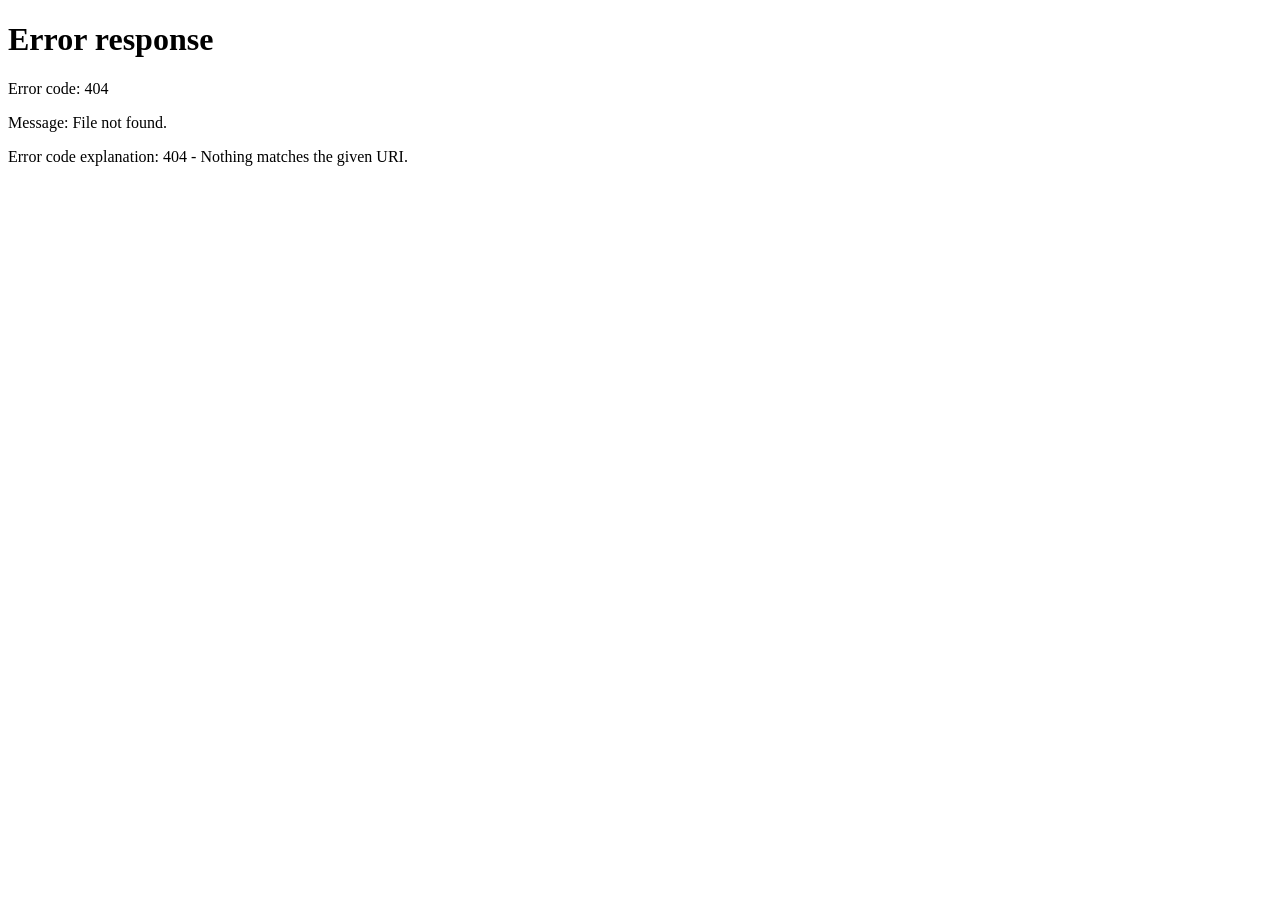
==== index.html @ 1543597b "Update and rename landing-page.html to index.html" ====
<!DOCTYPE html>

<html lang="en">
  <head>
    <meta charset="utf-8"/>
    <meta http-equiv="refresh" content="0; URL='landing-pageV2.html'" />
    <meta name="viewport" content="width=device-width, initial-scale=1.0"/>
    <title>Waiting List</title>
    <link rel="stylesheet" href="style.css"/>
  </head>
  <body>
      <div class="main-menu">
          <main>
              <h1>Waiting List For SmartScaleStudios</h1>
              <!--<img id="gear-icon" src="C:\Users\caedo\OneDrive\General-Codes\Assets\Pictures\business-service-svgrepo-com.svg" alt="gear-icon"/>-->
              <div class="gear-wrapper"><svg id="gear-icon" width="800px" height="800px" viewBox="0 0 1024 1024" class="icon" version="1.1" xmlns="http://www.w3.org/2000/svg"><path d="M945 648V502.7l-91.4-18.3c-7.7-35.9-20.7-70.8-38.1-103.3l64.6-54.7-98.3-121.2-64.6 54.7c-28-23.4-58.9-42.9-92-57.1v-94.4L486.1 82.2v93.9c-33 1.6-64 9-92 21.4L329.5 119l-98.3 81.3 64.6 78.5c-17.4 25.1-30.5 54.1-38.1 86.2l-91.4-18.3v141.1l91.4 18.8c7.7 35.2 20.7 69.5 38.1 101.7l-64.6 52.2 98.3 121.2 64.6-52.2c28 23.8 58.9 43.8 92 58.8v93.9l139.1 30.3v-94.4c33-0.9 64-7.7 92-19.8l64.6 80.9 98.3-81.3-64.6-80.9c17.4-25.5 30.5-55 38.1-87.8L945 648z m-389.4-30.2c-65.1-13.5-117.9-78.6-117.9-145.4s52.8-110.5 117.9-97.5 117.9 78 117.9 145.4c0.1 67.3-52.7 111-117.9 97.5z" fill="#1B9BDB" /><path d="M250.6 790.5l-8.8 20.8 87.8-29.6-17.8-35.3zM78.8 375.8L183.7 409l-17-62.5zM533.4 884l3.3 57.3 89.1-29.3zM264.1 185.4l65.7-66.1-88.2 29z" fill="#1B9BDB" /><path d="M857.2 677.3V532l-91.4-18.3c-7.7-35.9-20.7-70.8-38.1-103.3l64.6-54.7L694 234.4l-64.6 54.7c-28-23.4-58.9-42.9-92-57.1v-94.4l-139.1-26.1v93.9c-33 1.6-64 9-92 21.4l-64.6-78.5-98.3 81.3 64.6 78.5c-17.4 25.1-30.5 54.1-38.1 86.2L78.5 376v141.1l91.4 18.8c7.7 35.2 20.7 69.5 38.1 101.7l-64.6 52.2L241.7 811l64.6-52.2c28 23.8 58.9 43.8 92 58.8v93.9l139.1 30.3v-94.4c33-0.9 64-7.7 92-19.8l64.6 80.9 98.3-81.3-64.6-80.9c17.4-25.5 30.5-55 38.1-87.8l91.4 18.8z m-389.4-30.2c-65.1-13.5-117.9-78.6-117.9-145.4s52.8-110.5 117.9-97.5 117.9 78 117.9 145.4c0.1 67.3-52.7 111-117.9 97.5z" fill="#3ED6FF" /><path d="M398.1 111.2l138.9 27 87.8-29.6-138.2-26zM694.1 908.4l88.1-29.6 97.9-80.6-87.8 29.2zM856.7 677.8l88.8-29.9-1-144.8-86.8 29zM880.5 327.2l-98.6-121.3-87.8 28.9 97.6 121.3z" fill="#2481BA" /></svg></div>
              <section class="center-email">
                  <form id="waitlist-form">
                      <label class="email" for="email">Email Address</label>
                      <input class="email" type="email" name="email" placeholder="email@email.com" required />
                      <button type="submit" class="submit-btn" aria-label="Submit">
                          <img src="Assets/Pictures/arrow-right-light-blue.svg" alt="Submit" width="24" height="24" />
                      </button>
                  </form>
              </section>

              <!--Popup-->
              <div id="success-popup" class="popup-overlay">
                  <div class="popup-box">
                      <h2>🎉 You're on the list!</h2>
                      <p>Thanks for signing up - we'll keep you posted.</p>
                      <button id="close-popup">Close</button>
                  </div>
              </div>



              <section class="CTA">
                  <h2>CleanInBox shows you every account, app, and website connected to your email - so you can unsubscribe, delete, and declutter your online footprint in minutes.</h2>
                  <h3 id="disclaimer">No spam. No data sharing. Just early sign-up to the tools that puts you back in control.</h3>
              </section>
          </main>
      </div>

      <!--popup-script-->
      <!--<script>
          const form = document.querySelector('#waitlist-form'); // your existing form
          const popup = document.getElementById('success-popup');
          const closeBtn = document.getElementById('close-popup');

          form.addEventListener('submit', function (event) {
              event.preventDefault(); // stops the page from reloading
              popup.classList.add('active'); // show popup
              form.reset(); // clear input
          });

          closeBtn.addEventListener('click', function () {
              popup.classList.remove('active'); // hide popup
          });
      </script>-->

      <!--email-endpoint-script-->
      <script>
          const form = document.querySelector('#waitlist-form'); // your existing form
          const popup = document.getElementById('success-popup');
          const closeBtn = document.getElementById('close-popup');

          // Replace with your Google Apps Script Web App URL
          const GOOGLE_SCRIPT_URL = 'https://script.google.com/macros/s/AKfycbxfsX42WaRrP2lu-CVOsE8wgsRmTDD9A1gWTOn3nY7MXMPJELbMSA611qYGcjNFtV0E/exec';

          form.addEventListener('submit', async function (event) {
              event.preventDefault(); // stops the page from reloading

              const emailInput = form.querySelector('input[name="email"]');
              const email = emailInput.value;

              try {
                  const response = await fetch(GOOGLE_SCRIPT_URL, {
                      method: 'POST',
                      headers: { 'Content-Type': 'application/json' },
                      body: JSON.stringify({ email })
                  });

                  const result = await response.json();

                  if (result.result === "success") {
                      popup.classList.add('active'); // show popup
                      form.reset(); // clear input
                  } else {
                      alert('Error: ' + result.message);
                  }

              } catch (error) {
                  alert('Submission failed. Please try again.');
                  console.error(error);
              }
          });

          // Popup close button
          closeBtn.addEventListener('click', function () {
              popup.classList.remove('active'); // hide popup
          });
      </script>


  </body>

</html>
---- style.css ----
body {
  background-color: black;
}

h1 {
	color: white; 
	-webkit-text-stroke: 0.5px #3ED6FF;
	/*border: 2px solid #3ED6FF;*/
	font-family: sans-serif;
	text-align: center;
	font-size: 50px;
	margin-top: 50px;
}

#gear-icon {
  width: 120px;
  height: 120px;
  display: block;
  margin-left: auto;
  margin-right: auto;
  padding-top: 20px;
  padding-bottom: 20px;
}

.email {
  /*color: white;
  -webkit-text-stroke: 0.5px silver;
  text-align: center;*/
  /*padding-top: 20px;*/
  /**/
 
  width: 100%;
  max-width: 400px;
  padding: 16px 20px;
  font-size: 16px;
  color: #f0f0f0;
  background-color: #1e1e1e;
  border: 1px solid #444;
  border-radius: 12px;
  box-shadow: 0 2px 6px rgba(255, 255, 255, 0.5);
  outline: none;
  transition: border-color 0.3s, box-shadow 0.3s;
}

.email::placeholder {
  color: #888;
}

.email:focus {
  border-color: #00bfff;
  box-shadow: 0 0 0 3px rgba(0, 191, 255, 0.3);
}

.center-email {
  text-align: center;
}

.submit-btn {
  width: 100%;
  max-width: 100px;
  height: 100%;
  max-height: 100px;
  /*padding: 12px 12px;*/
  padding-top: 13.5px;
  padding-bottom: 12.5px;
  margin-bottom: 2px;
  font-size: 10px;
  color: #f0f0f0;
  background-color: #1e1e1e;
  border: 1px solid #444;
  border-radius: 12px;
  box-shadow: 0 2px 6px rgba(255, 255, 255, 0.5);
  outline: none;
  transition: border-color 0.3s, box-shadow 0.3s;
  vertical-align: middle;
 
  display: inline-block;
  align-items: center;
  justify-content: center;
}

.submit-btn:hover {
  border-color: #00bfff;
  box-shadow: 0 0 0 3px rgba(0, 191, 255, 0.3);
  cursor: pointer;
}

.CTA {
  color: white;
  text-align: center;
 /* color: white;
  -webkit-text-stroke: 0.2px #3ED6FF;*/
  font-family: sans-serif;
  margin-top: 50px;
}

.CTA {
	margin-right: 50px;
	margin-left: 50px;
	
	color: #f0f0f0;
	background-color: #1e1e1e;
	border: 1px solid #444;
	border-radius: 12px;
	box-shadow: 0 2px 6px rgba(255, 255, 255, 0.5);
	outline: none;
	transition: border-color 0.3s, box-shadow 0.3s;
}

/* Popup background overlay */
.popup-overlay {
	position: fixed;
	inset: 0;
	background: rgba(0, 0, 0, 0.5);
	display: flex;
	justify-content: center;
	align-items: center;
	opacity: 0;
	visibility: hidden;
	transition: all 0.3s ease;
	z-index: 1000;
}

/* Popup box */
.popup-box {
	/*background: #1e1e1e;
	padding: 2rem 3rem;
	border-radius: 12px;
	text-align: center;
	box-shadow: 0 10px 25px rgba(0, 0, 0, 0.3);*/
	transform: translateY(20px);
	transition: transform 0.3s ease, opacity 0.3s ease;

	background-color: #1e1e1e;
	padding: 2rem 3rem;
	text-align: center;
	border: 1px solid #444;
	border-radius: 12px;
	box-shadow: 0 2px 6px rgba(255, 255, 255, 0.5);
	outline: none;
	transition: border-color 0.3s, box-shadow 0.3s;
	vertical-align: middle;
}

.popup-box h2, .popup-box p{
  color: white;
}

/* When popup is active */
.popup-overlay.active {
	opacity: 1;
	visibility: visible;
}

	.popup-overlay.active .popup-box {
		transform: translateY(0);
		opacity: 1;
	}

/* Button style */
#close-popup {
	background: #2563eb;
	color: white;
	border: none;
	border-radius: 8px;
	padding: 0.5rem 1rem;
	cursor: pointer;
	margin-top: 1rem;
}

	#close-popup:hover {
		background: #1d4ed8;
	}
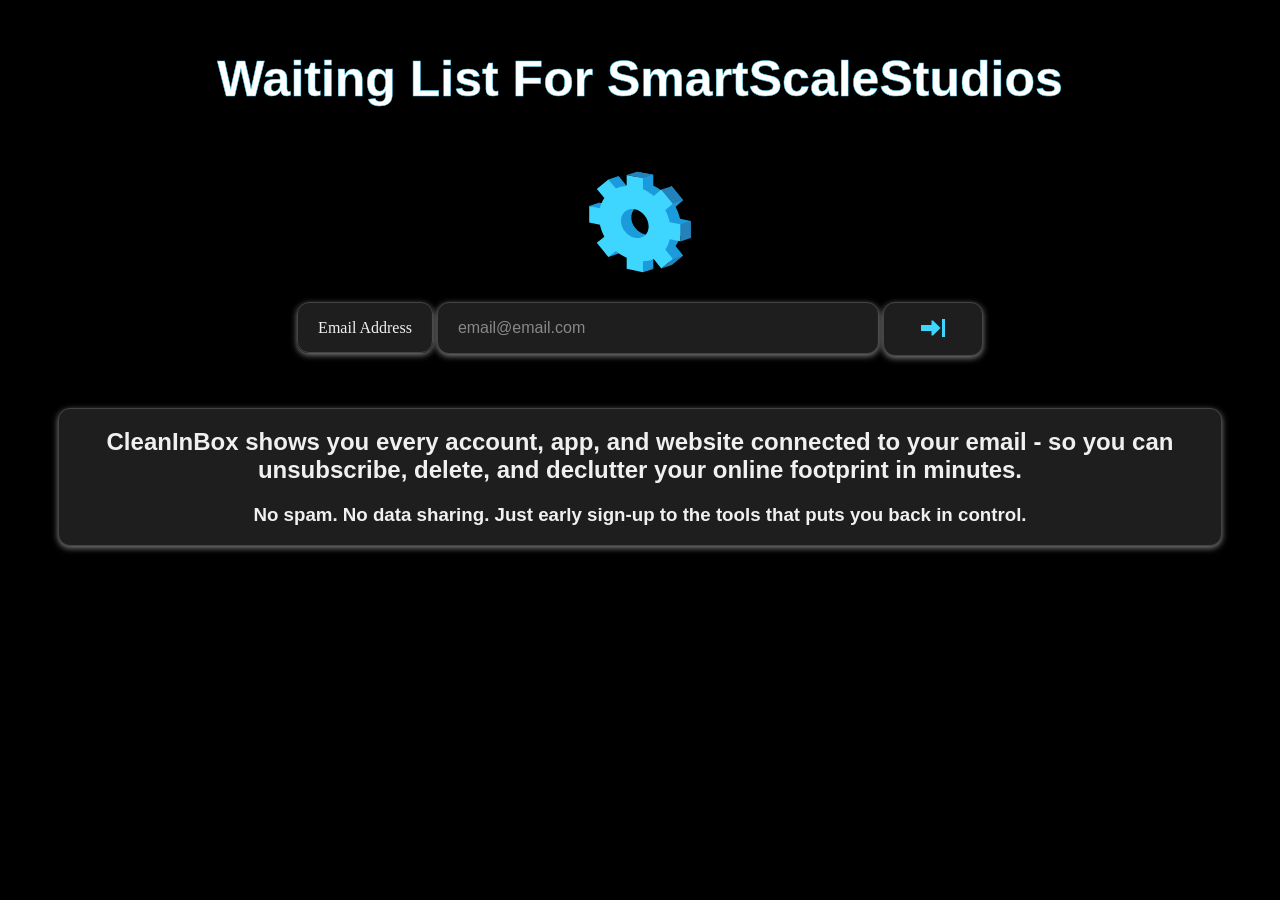
==== commit b865722c: "Add files via upload" ====
--- a/index.html
+++ b/index.html
@@ -1,13 +1,12 @@
 <!DOCTYPE html>
 
 <html lang="en">
-  <head>
-    <meta charset="utf-8"/>
-    <meta http-equiv="refresh" content="0; URL='landing-pageV2.html'" />
-    <meta name="viewport" content="width=device-width, initial-scale=1.0"/>
+<head>
+    <meta charset="utf-8" />
+    <meta name="viewport" content="width=device-width, initial-scale=1.0" />
     <title>Waiting List</title>
-    <link rel="stylesheet" href="style.css"/>
-  </head>
+    <link rel="stylesheet" href="style.css" />
+</head>
   <body>
       <div class="main-menu">
           <main>
@@ -104,5 +103,4 @@
 
 
   </body>
-
-</html>
+</html>
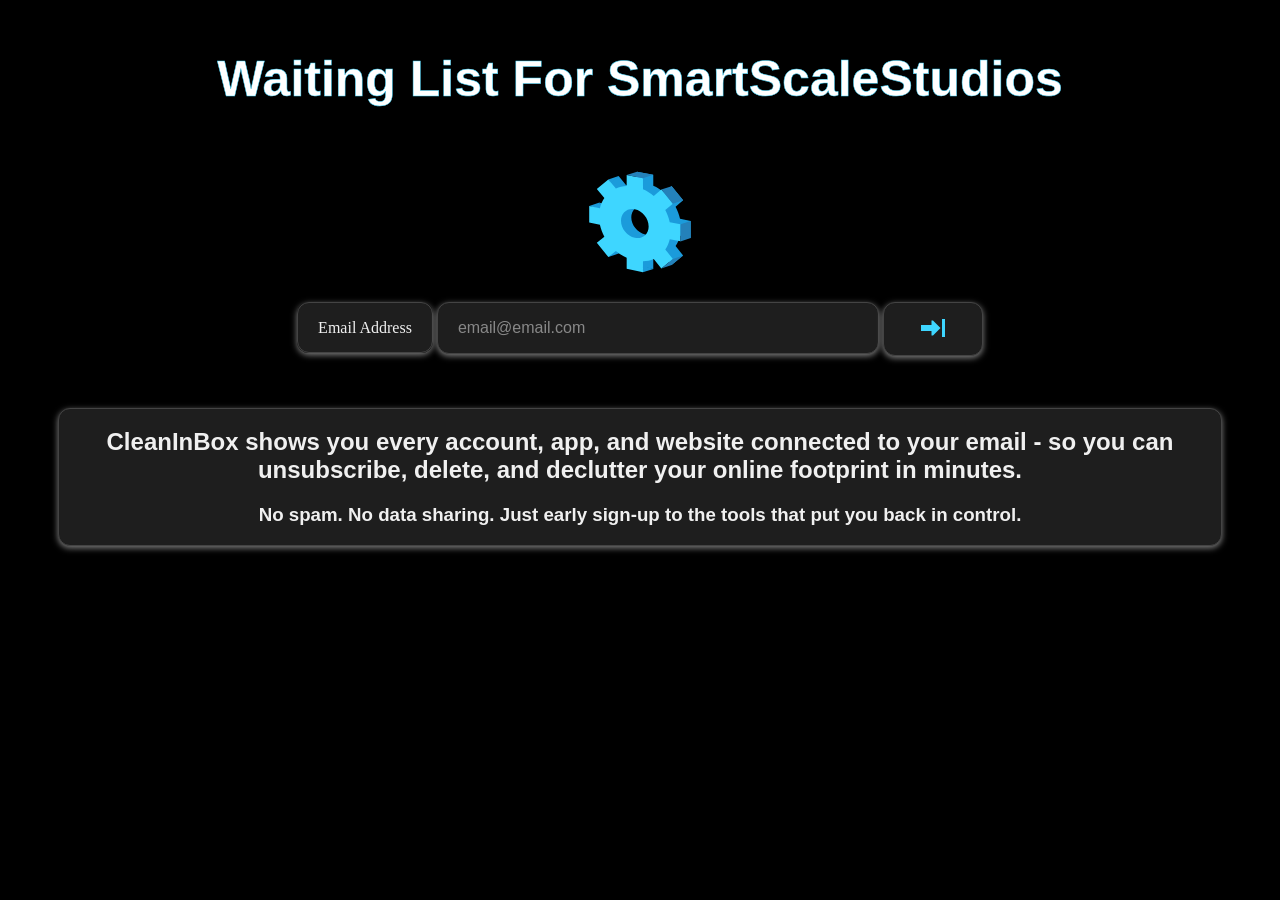
==== commit 2bf49562: "Add files via upload" ====
--- a/index.html
+++ b/index.html
@@ -18,7 +18,7 @@
                       <label class="email" for="email">Email Address</label>
                       <input class="email" type="email" name="email" placeholder="email@email.com" required />
                       <button type="submit" class="submit-btn" aria-label="Submit">
-                          <img src="Assets/Pictures/arrow-right-light-blue.svg" alt="Submit" width="24" height="24" />
+                          <svg width="24" height="24" viewBox="0 0 16 16" fill="none" xmlns="http://www.w3.org/2000/svg"><g id="SVGRepo_bgCarrier" stroke-width="0"></g><g id="SVGRepo_tracerCarrier" stroke-linecap="round" stroke-linejoin="round"></g><g id="SVGRepo_iconCarrier"> <path d="M7 13V10H0L1.74846e-07 6L7 6L7 3L8 3L13 8L8 13H7Z" fill="#3ED6FF"></path> <path d="M14 14V2L16 2V14H14Z" fill="#3ED6FF"></path> </g></svg>
                       </button>
                   </form>
               </section>
@@ -36,7 +36,7 @@
 
               <section class="CTA">
                   <h2>CleanInBox shows you every account, app, and website connected to your email - so you can unsubscribe, delete, and declutter your online footprint in minutes.</h2>
-                  <h3 id="disclaimer">No spam. No data sharing. Just early sign-up to the tools that puts you back in control.</h3>
+                  <h3 id="disclaimer">No spam. No data sharing. Just early sign-up to the tools that put you back in control.</h3>
               </section>
           </main>
       </div>
@@ -77,17 +77,14 @@
                   const response = await fetch(GOOGLE_SCRIPT_URL, {
                       method: 'POST',
                       headers: { 'Content-Type': 'application/json' },
-                      body: JSON.stringify({ email })
+                      body: JSON.stringify({ email }),
+                      mode: 'no-cors'
                   });
 
-                  const result = await response.json();
 
-                  if (result.result === "success") {
                       popup.classList.add('active'); // show popup
                       form.reset(); // clear input
-                  } else {
-                      alert('Error: ' + result.message);
-                  }
+                  
 
               } catch (error) {
                   alert('Submission failed. Please try again.');
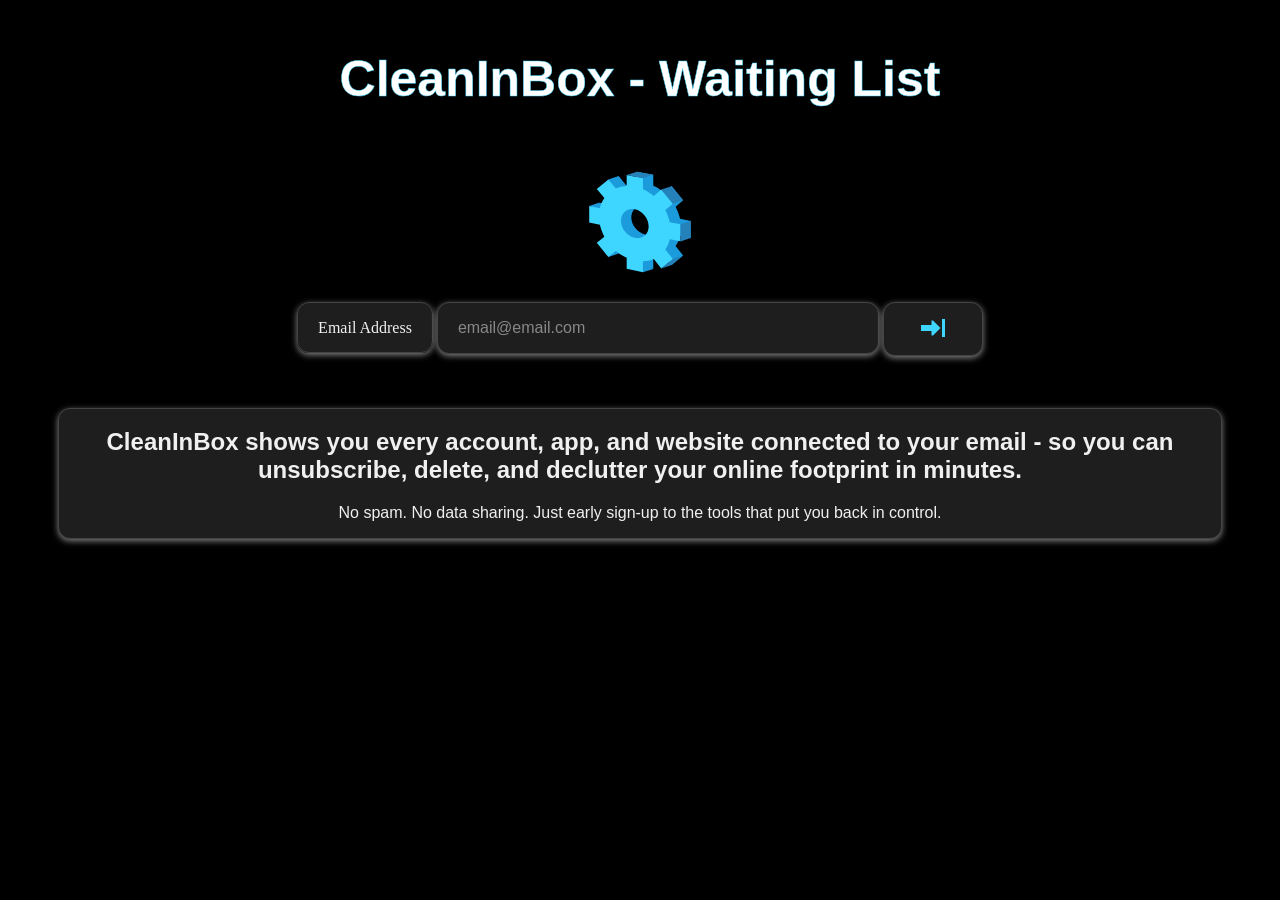
==== commit 2aea33e3: "Update index.html" ====
--- a/index.html
+++ b/index.html
@@ -10,7 +10,7 @@
   <body>
       <div class="main-menu">
           <main>
-              <h1>Waiting List For SmartScaleStudios</h1>
+              <h1>CleanInBox - Waiting List</h1>
               <!--<img id="gear-icon" src="C:\Users\caedo\OneDrive\General-Codes\Assets\Pictures\business-service-svgrepo-com.svg" alt="gear-icon"/>-->
               <div class="gear-wrapper"><svg id="gear-icon" width="800px" height="800px" viewBox="0 0 1024 1024" class="icon" version="1.1" xmlns="http://www.w3.org/2000/svg"><path d="M945 648V502.7l-91.4-18.3c-7.7-35.9-20.7-70.8-38.1-103.3l64.6-54.7-98.3-121.2-64.6 54.7c-28-23.4-58.9-42.9-92-57.1v-94.4L486.1 82.2v93.9c-33 1.6-64 9-92 21.4L329.5 119l-98.3 81.3 64.6 78.5c-17.4 25.1-30.5 54.1-38.1 86.2l-91.4-18.3v141.1l91.4 18.8c7.7 35.2 20.7 69.5 38.1 101.7l-64.6 52.2 98.3 121.2 64.6-52.2c28 23.8 58.9 43.8 92 58.8v93.9l139.1 30.3v-94.4c33-0.9 64-7.7 92-19.8l64.6 80.9 98.3-81.3-64.6-80.9c17.4-25.5 30.5-55 38.1-87.8L945 648z m-389.4-30.2c-65.1-13.5-117.9-78.6-117.9-145.4s52.8-110.5 117.9-97.5 117.9 78 117.9 145.4c0.1 67.3-52.7 111-117.9 97.5z" fill="#1B9BDB" /><path d="M250.6 790.5l-8.8 20.8 87.8-29.6-17.8-35.3zM78.8 375.8L183.7 409l-17-62.5zM533.4 884l3.3 57.3 89.1-29.3zM264.1 185.4l65.7-66.1-88.2 29z" fill="#1B9BDB" /><path d="M857.2 677.3V532l-91.4-18.3c-7.7-35.9-20.7-70.8-38.1-103.3l64.6-54.7L694 234.4l-64.6 54.7c-28-23.4-58.9-42.9-92-57.1v-94.4l-139.1-26.1v93.9c-33 1.6-64 9-92 21.4l-64.6-78.5-98.3 81.3 64.6 78.5c-17.4 25.1-30.5 54.1-38.1 86.2L78.5 376v141.1l91.4 18.8c7.7 35.2 20.7 69.5 38.1 101.7l-64.6 52.2L241.7 811l64.6-52.2c28 23.8 58.9 43.8 92 58.8v93.9l139.1 30.3v-94.4c33-0.9 64-7.7 92-19.8l64.6 80.9 98.3-81.3-64.6-80.9c17.4-25.5 30.5-55 38.1-87.8l91.4 18.8z m-389.4-30.2c-65.1-13.5-117.9-78.6-117.9-145.4s52.8-110.5 117.9-97.5 117.9 78 117.9 145.4c0.1 67.3-52.7 111-117.9 97.5z" fill="#3ED6FF" /><path d="M398.1 111.2l138.9 27 87.8-29.6-138.2-26zM694.1 908.4l88.1-29.6 97.9-80.6-87.8 29.2zM856.7 677.8l88.8-29.9-1-144.8-86.8 29zM880.5 327.2l-98.6-121.3-87.8 28.9 97.6 121.3z" fill="#2481BA" /></svg></div>
               <section class="center-email">
@@ -36,7 +36,7 @@
 
               <section class="CTA">
                   <h2>CleanInBox shows you every account, app, and website connected to your email - so you can unsubscribe, delete, and declutter your online footprint in minutes.</h2>
-                  <h3 id="disclaimer">No spam. No data sharing. Just early sign-up to the tools that put you back in control.</h3>
+                  <p id="disclaimer">No spam. No data sharing. Just early sign-up to the tools that put you back in control.</p>
               </section>
           </main>
       </div>
@@ -100,4 +100,5 @@
 
 
   </body>
-</html>+
+</html>
--- a/style.css
+++ b/style.css
@@ -171,3 +171,108 @@
 	#close-popup:hover {
 		background: #1d4ed8;
 	}
+
+
+	/*Mobile Friendly*/
+
+
+/* === Responsive adjustments === */
+@media (max-width: 768px) {
+	.center-email form {
+		flex-direction: column;
+		gap: 12px;
+	}
+
+	.center-email .email,
+	.center-email .submit-btn {
+		width: 90%;
+		max-width: none;
+	}
+
+	.CTA {
+		margin-left: 15px;
+		margin-right: 15px;
+		padding: 15px;
+	}
+}
+
+@media (max-width: 480px) {
+	.center-email .email,
+	.center-email .submit-btn {
+		width: 100%;
+	}
+
+	.CTA h2, .CTA h3#disclaimer {
+		text-align: center;
+	}
+
+	.popup-box {
+		padding: 1.5rem 1rem;
+	}
+}
+
+/* Responsive sizes for heading and gear */
+h1 {
+	font-size: clamp(24px, 5vw, 50px);
+}
+
+#gear-icon {
+	width: clamp(60px, 15vw, 120px);
+	height: auto;
+}
+
+
+/* === Fully responsive portrait mode === */
+@media (max-width: 768px) and (orientation: portrait) {
+	/* Heading scales smoothly */
+	h1 {
+		font-size: clamp(24px, 8vw, 50px);
+	}
+
+	/* Gear icon scales with screen width */
+	#gear-icon {
+		width: clamp(60px, 20vw, 120px);
+		height: auto;
+	}
+
+	/* Center form inputs and buttons */
+	.center-email form {
+		display: flex;
+		flex-direction: column;
+		align-items: center;
+		gap: 12px;
+		padding: 0 5%;
+	}
+
+	.center-email .email {
+		width: 100%;
+		max-width: 100%;
+		font-size: clamp(14px, 4vw, 16px);
+		padding: clamp(10px, 2.5vw, 16px);
+	}
+
+	.center-email .submit-btn {
+		width: 100%;
+		max-width: 100%;
+		height: auto;
+		padding: clamp(10px, 2.5vw, 16px);
+	}
+
+	/* CTA box scaling */
+	.CTA {
+		margin-left: 5%;
+		margin-right: 5%;
+		padding: clamp(10px, 3vw, 20px);
+	}
+
+		.CTA h2, .CTA h3#disclaimer {
+			font-size: clamp(14px, 4vw, 18px);
+			text-align: center;
+		}
+
+	/* Popup box scales smoothly */
+	.popup-box {
+		width: 90%;
+		padding: clamp(15px, 4vw, 2rem);
+	}
+}
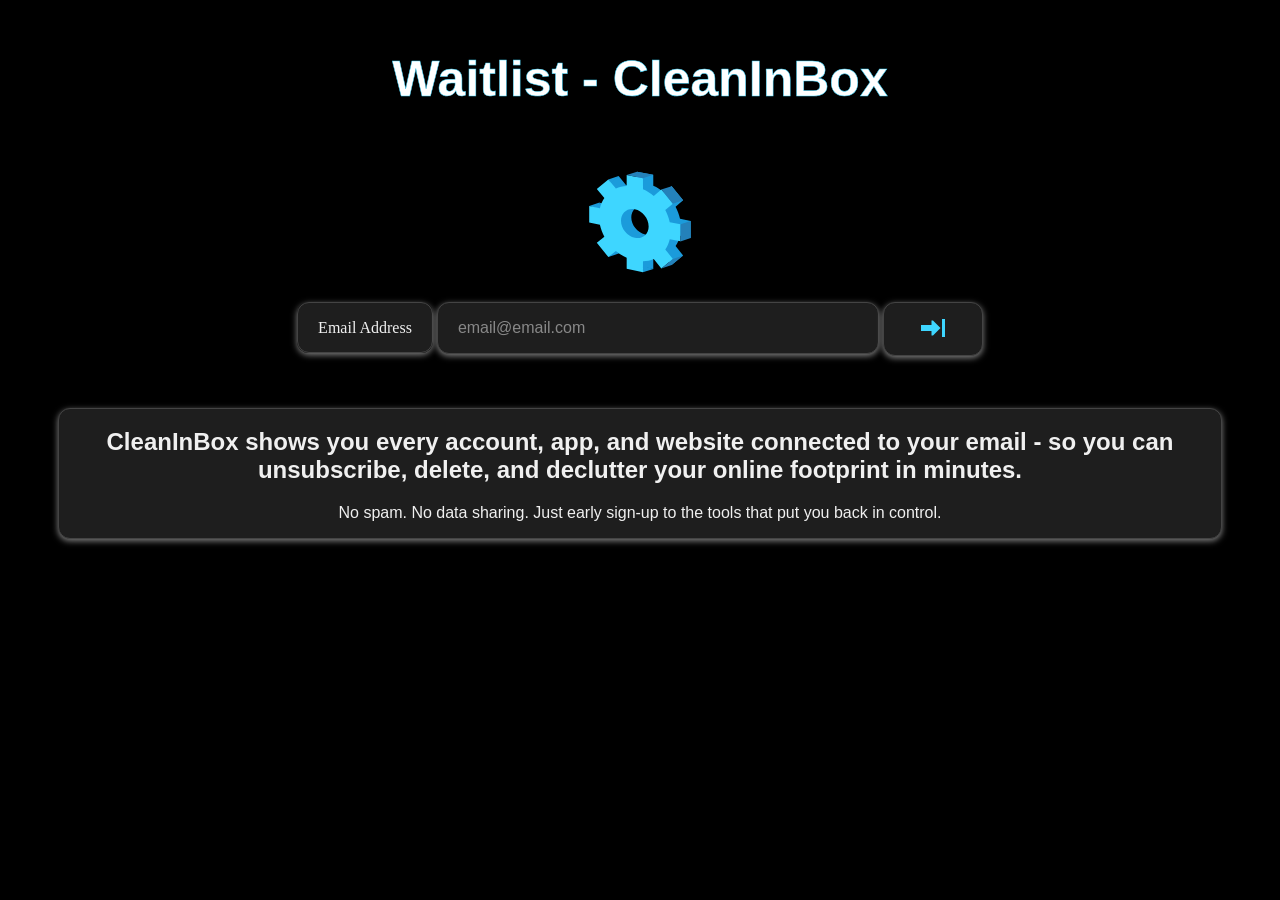
==== commit 930f291e: "Add files via upload" ====
--- a/index.html
+++ b/index.html
@@ -10,7 +10,7 @@
   <body>
       <div class="main-menu">
           <main>
-              <h1>CleanInBox - Waiting List</h1>
+              <h1>Waitlist - CleanInBox</h1>
               <!--<img id="gear-icon" src="C:\Users\caedo\OneDrive\General-Codes\Assets\Pictures\business-service-svgrepo-com.svg" alt="gear-icon"/>-->
               <div class="gear-wrapper"><svg id="gear-icon" width="800px" height="800px" viewBox="0 0 1024 1024" class="icon" version="1.1" xmlns="http://www.w3.org/2000/svg"><path d="M945 648V502.7l-91.4-18.3c-7.7-35.9-20.7-70.8-38.1-103.3l64.6-54.7-98.3-121.2-64.6 54.7c-28-23.4-58.9-42.9-92-57.1v-94.4L486.1 82.2v93.9c-33 1.6-64 9-92 21.4L329.5 119l-98.3 81.3 64.6 78.5c-17.4 25.1-30.5 54.1-38.1 86.2l-91.4-18.3v141.1l91.4 18.8c7.7 35.2 20.7 69.5 38.1 101.7l-64.6 52.2 98.3 121.2 64.6-52.2c28 23.8 58.9 43.8 92 58.8v93.9l139.1 30.3v-94.4c33-0.9 64-7.7 92-19.8l64.6 80.9 98.3-81.3-64.6-80.9c17.4-25.5 30.5-55 38.1-87.8L945 648z m-389.4-30.2c-65.1-13.5-117.9-78.6-117.9-145.4s52.8-110.5 117.9-97.5 117.9 78 117.9 145.4c0.1 67.3-52.7 111-117.9 97.5z" fill="#1B9BDB" /><path d="M250.6 790.5l-8.8 20.8 87.8-29.6-17.8-35.3zM78.8 375.8L183.7 409l-17-62.5zM533.4 884l3.3 57.3 89.1-29.3zM264.1 185.4l65.7-66.1-88.2 29z" fill="#1B9BDB" /><path d="M857.2 677.3V532l-91.4-18.3c-7.7-35.9-20.7-70.8-38.1-103.3l64.6-54.7L694 234.4l-64.6 54.7c-28-23.4-58.9-42.9-92-57.1v-94.4l-139.1-26.1v93.9c-33 1.6-64 9-92 21.4l-64.6-78.5-98.3 81.3 64.6 78.5c-17.4 25.1-30.5 54.1-38.1 86.2L78.5 376v141.1l91.4 18.8c7.7 35.2 20.7 69.5 38.1 101.7l-64.6 52.2L241.7 811l64.6-52.2c28 23.8 58.9 43.8 92 58.8v93.9l139.1 30.3v-94.4c33-0.9 64-7.7 92-19.8l64.6 80.9 98.3-81.3-64.6-80.9c17.4-25.5 30.5-55 38.1-87.8l91.4 18.8z m-389.4-30.2c-65.1-13.5-117.9-78.6-117.9-145.4s52.8-110.5 117.9-97.5 117.9 78 117.9 145.4c0.1 67.3-52.7 111-117.9 97.5z" fill="#3ED6FF" /><path d="M398.1 111.2l138.9 27 87.8-29.6-138.2-26zM694.1 908.4l88.1-29.6 97.9-80.6-87.8 29.2zM856.7 677.8l88.8-29.9-1-144.8-86.8 29zM880.5 327.2l-98.6-121.3-87.8 28.9 97.6 121.3z" fill="#2481BA" /></svg></div>
               <section class="center-email">
@@ -100,5 +100,4 @@
 
 
   </body>
-
-</html>
+</html>
